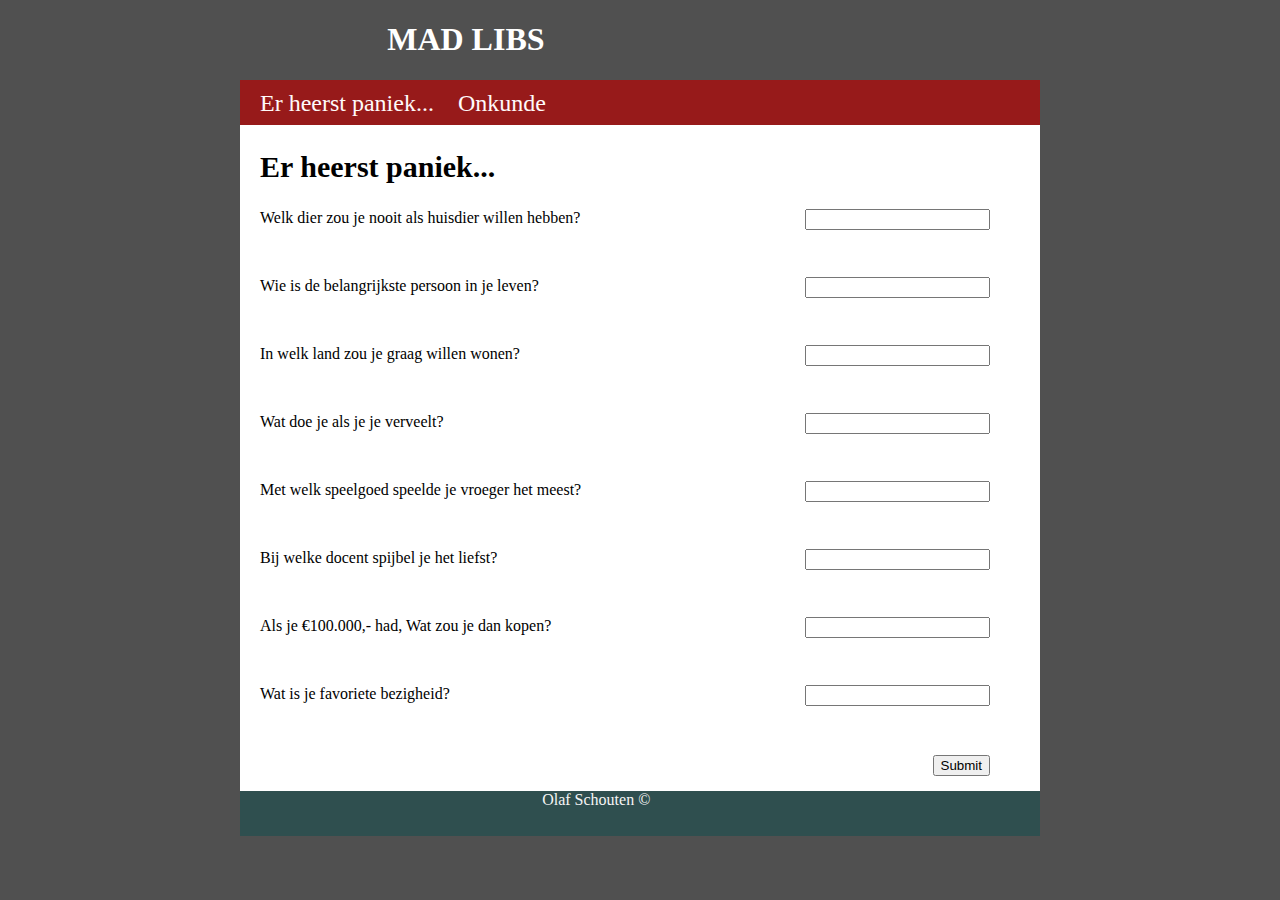
==== Week22_Forms/Opdracht/opdracht.html @ 56c0ba67 "opdracht week 24" ====
<!DOCTYPE html>
<html>

<head>
    <meta charset="utf-8">

    <title>Page Title</title>
    <meta name="author" content="SitePoint">
    <meta name=”viewport” content=”width=device-width, initial-scale=1.0″ />

    <link rel="stylesheet" href="opdracht.css">

</head>

<body>

    <h1>MAD LIBS</h1>

    <div class="container">
        <div class="nav">
            <a href="opdracht.html">Er heerst paniek...</a>
            <a href="formlier_onkunde.php">Onkunde</a>
        </div>
        <form action="result.php" method="GET">
            <h2>Er heerst paniek...</h2>
            <p>Welk dier zou je nooit als huisdier willen hebben? <input required name="vraag1" placeholder=""></p>
            <br>
            <p>Wie is de belangrijkste persoon in je leven? <input required name="vraag2" placeholder=""></p>
            <br>
            <p>In welk land zou je graag willen wonen? <input required name="vraag3" placeholder=""></p>
            <br>
            <p>Wat doe je als je je verveelt? <input required name="vraag4" placeholder=""></p>
            <br>
            <p>Met welk speelgoed speelde je vroeger het meest? <input required name="vraag5" placeholder=""></p>
            <br>
            <p>Bij welke docent spijbel je het liefst? <input required name="vraag6" placeholder=""></p>
            <br>
            <p>Als je €100.000,- had, Wat zou je dan kopen? <input required name="vraag7" placeholder=""></p>
            <br>
            <p>Wat is je favoriete bezigheid? <input required name="vraag8" placeholder=""></p>
            <br>
            <br>
            <input type="submit">
        </form>
        <div class="footer">
            <p>Olaf Schouten ©</p>
        </div>
    </div>
</body>

</html>
---- Week22_Forms/Opdracht/opdracht.css ----
body {
    background-color: rgb(80, 80, 80);
}

h1 {
    color: white;
    margin-left: 30%;
}

p {
    font-family: Georgia, 'Times New Roman', Times, serif;
    margin-left: 20px;
}

.container {
    height: auto;
    width: 800px;
    background-color: white;
    position: relative;
    top: 10%;
    margin: 0 auto;
}

.container h2 {
    font-size: 30px;
    color: black;
    font-weight: bold;
    margin-left: 20px;
}

.nav {
    width: 800px;
    height: 45px;
    background-color: rgb(151, 26, 26);
}

.nav a {
    color: snow;
    text-decoration: none;
    font-size: 24px;
    margin-left: 20px;
    position: relative;
    top: 10px;
}

input {
    float: right;
    margin-right: 50px
}

.footer {
    position: relative;
    top: 20px;
    ;
    height: 45px;
    width: 800px;
    background-color: darkslategray;
}

.footer p {
    text-align: center;
    color: whitesmoke;
}

.result {
    display: none;
}
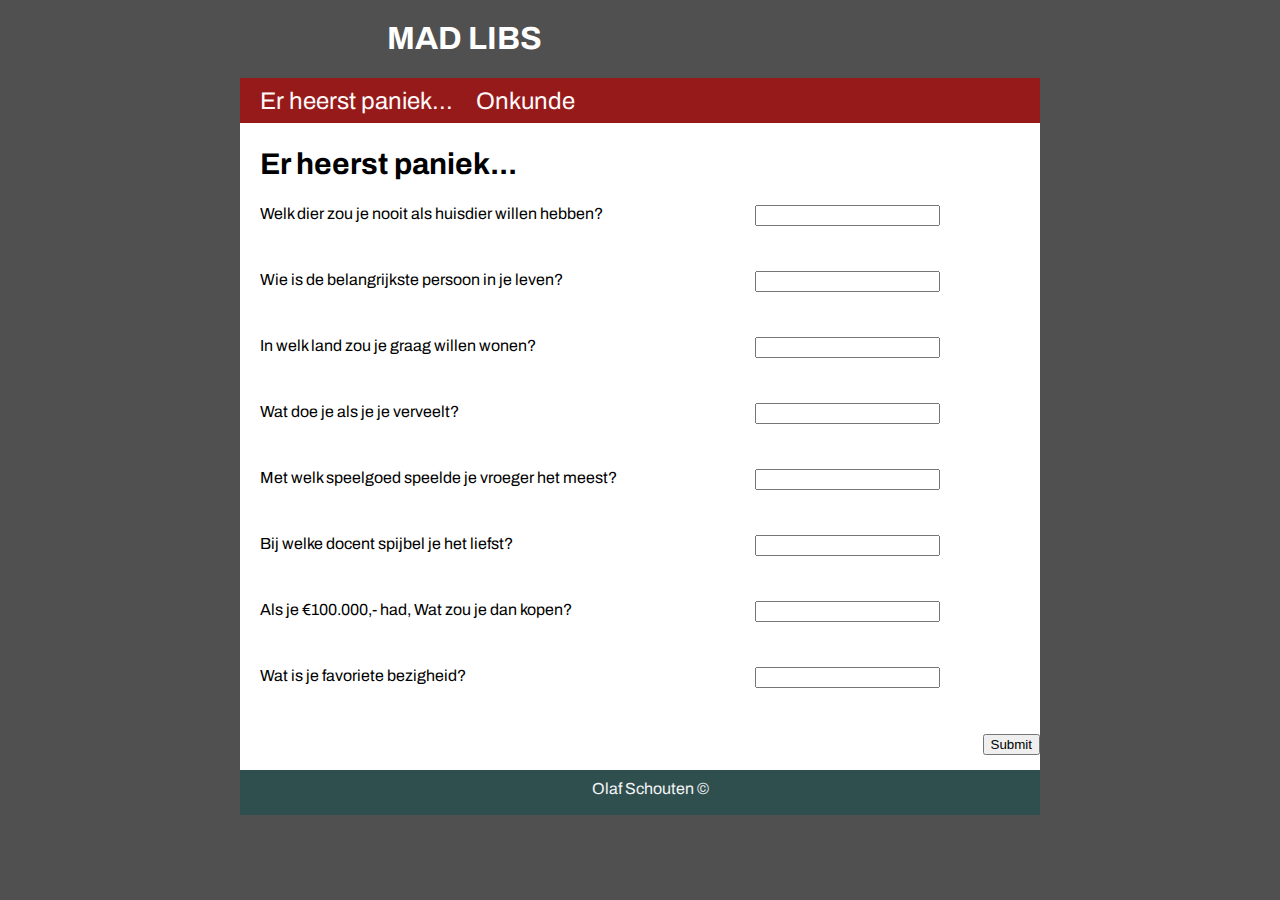
==== commit 59b0470c: "Opdracht portfolio" ====
--- a/Week22_Forms/Opdracht/opdracht.html
+++ b/Week22_Forms/Opdracht/opdracht.html
@@ -8,6 +8,7 @@
     <meta name="author" content="SitePoint">
     <meta name=”viewport” content=”width=device-width, initial-scale=1.0″ />
 
+    <link href="https://fonts.googleapis.com/css?family=Archivo" rel="stylesheet">
     <link rel="stylesheet" href="opdracht.css">
 
 </head>
@@ -18,10 +19,10 @@
 
     <div class="container">
         <div class="nav">
-            <a href="opdracht.html">Er heerst paniek...</a>
+            <a href="#">Er heerst paniek...</a>
             <a href="formlier_onkunde.php">Onkunde</a>
         </div>
-        <form action="result.php" method="GET">
+        <form action="result.php" method="POST">
             <h2>Er heerst paniek...</h2>
             <p>Welk dier zou je nooit als huisdier willen hebben? <input required name="vraag1" placeholder=""></p>
             <br>
--- a/Week22_Forms/Opdracht/opdracht.css
+++ b/Week22_Forms/Opdracht/opdracht.css
@@ -1,14 +1,16 @@
 body {
     background-color: rgb(80, 80, 80);
+    font-family: Archivo;
 }
 
 h1 {
     color: white;
     margin-left: 30%;
+    font-weight: bold;
 }
 
 p {
-    font-family: Georgia, 'Times New Roman', Times, serif;
+    font-family: Archivo;
     margin-left: 20px;
 }
 
@@ -17,8 +19,9 @@
     width: 800px;
     background-color: white;
     position: relative;
-    top: 10%;
+    
     margin: 0 auto;
+    padding: 0px;
 }
 
 .container h2 {
@@ -43,11 +46,6 @@
     top: 10px;
 }
 
-input {
-    float: right;
-    margin-right: 50px
-}
-
 .footer {
     position: relative;
     top: 20px;
@@ -64,4 +62,27 @@
 
 .result {
     display: none;
+}
+
+.form-horizontal {
+    padding: 10px;
+}
+
+@media (min-width: 768px) {
+    .col-sm-6 {
+        width: 40%;
+    }
+}
+
+p > input {
+    margin-right: 100px;
+}
+
+input {
+    margin: 0px;
+    float: right;
+}
+
+.footer > p {
+    padding-top: 10px;
 }